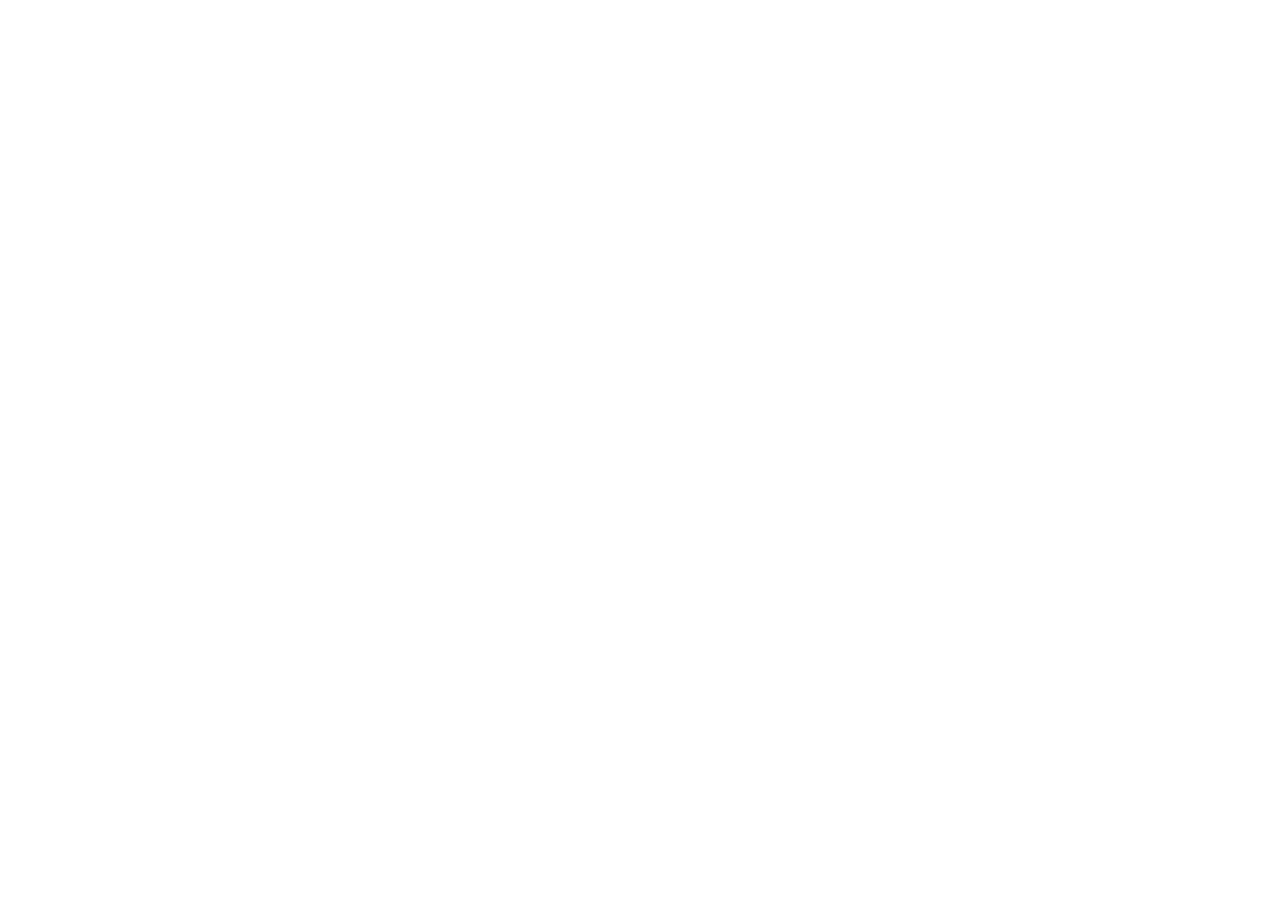
==== odin-etch-a-sketch/index.html @ 80d68535 "Initial project setup" ====
<!DOCTYPE html>
<html lang="en">
<head>
  <meta charset="UTF-8">
  <meta name="viewport" content="width=device-width, initial-scale=1.0">
  <title>Odin: Etch A Sketch</title>
</head>
<body>
  
</body>
</html>
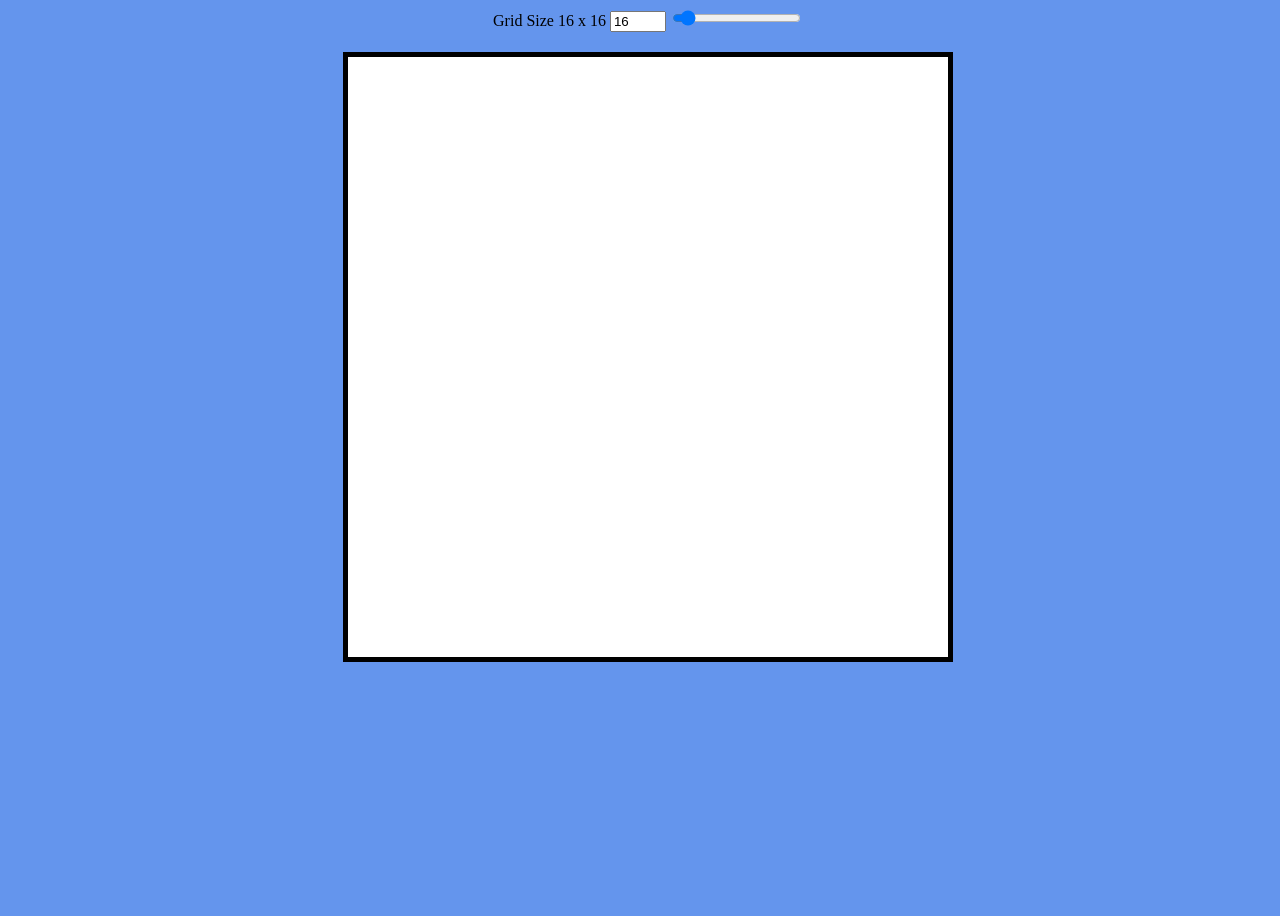
==== commit cc1e0fc7: "Create the basic Structure by adding the button or input for Changing grid size and a Slider connect" ====
--- a/odin-etch-a-sketch/index.html
+++ b/odin-etch-a-sketch/index.html
@@ -4,8 +4,17 @@
   <meta charset="UTF-8">
   <meta name="viewport" content="width=device-width, initial-scale=1.0">
   <title>Odin: Etch A Sketch</title>
+  <link rel="stylesheet" href="style.css">
+  <script src="script.js" defer></script>
 </head>
 <body>
-  
+  <div class="grid-controls">
+    <label for="gridSize">Grid Size</label>
+    <span id="gridValue">16 x 16</span>
+    <input type="number" id="gridSize" min="1" max="200" value="16">
+    <input type="range" id="gridSlider" min="1" max="200" value="16">
+  </div>
+  <div class="sketchContainer">
+  </div>
 </body>
 </html>
--- a/odin-etch-a-sketch/style.css
+++ b/odin-etch-a-sketch/style.css
@@ -0,0 +1,27 @@
+body {
+  height: 100vh;
+  width: 100vw;
+  background-color: cornflowerblue;
+
+  display: flex;
+  flex-direction: column;
+  align-items: center;
+  gap: 20px;
+}
+.sketchContainer{
+  height: 600px;
+  width: 600px;
+  max-width: 90vw;
+  max-height: 70vh;
+  border: 5px solid black;
+  background-color: white;
+
+  display:flex;
+  flex-wrap: wrap;
+}
+
+.div {
+  border: 2px solid grey;
+  width: 100%/16;
+  height: 100%/16;
+}
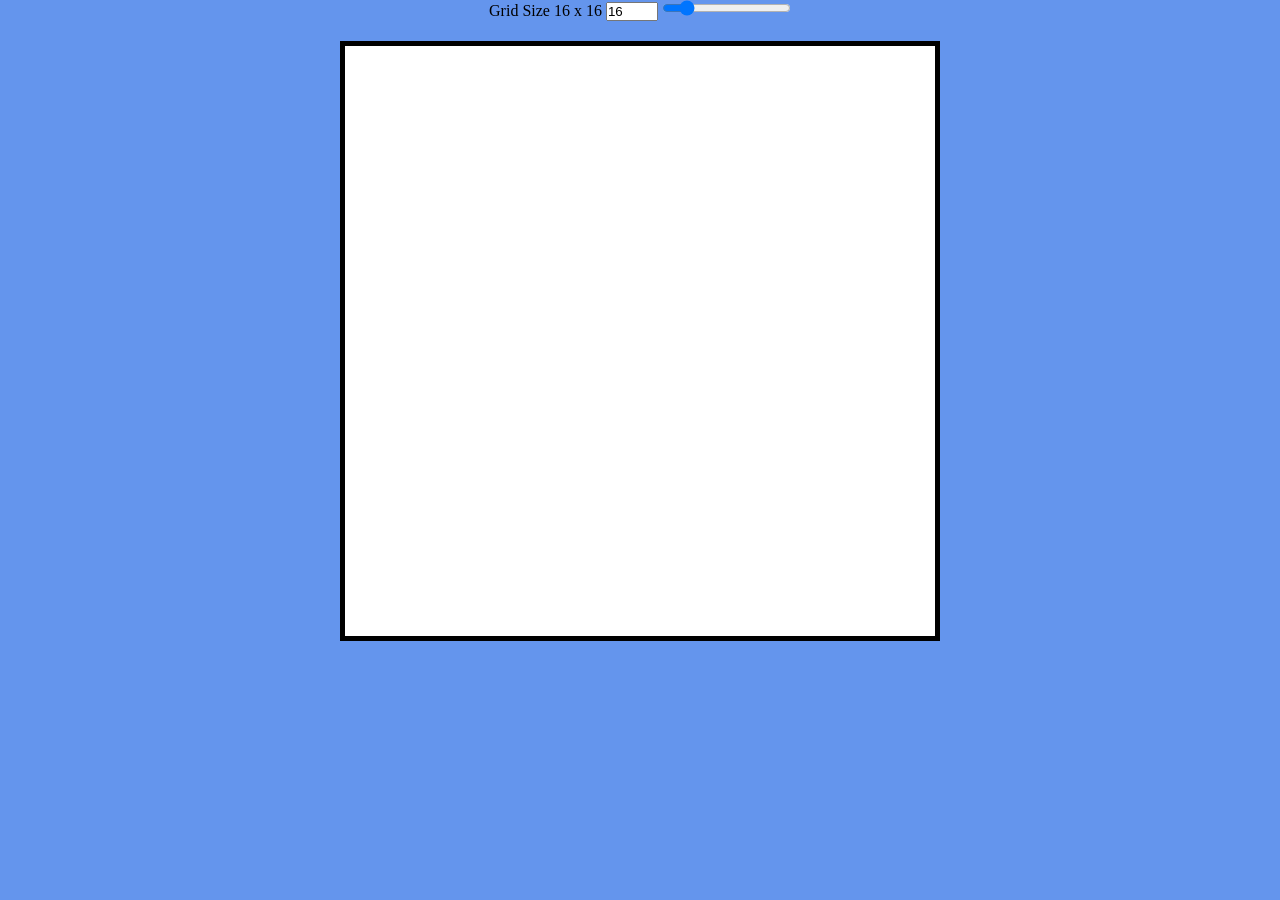
==== commit e57dd5a8: "Create squares inside the container based on the input of user" ====
--- a/odin-etch-a-sketch/index.html
+++ b/odin-etch-a-sketch/index.html
@@ -11,10 +11,14 @@
   <div class="grid-controls">
     <label for="gridSize">Grid Size</label>
     <span id="gridValue">16 x 16</span>
-    <input type="number" id="gridSize" min="1" max="200" value="16">
-    <input type="range" id="gridSlider" min="1" max="200" value="16">
+    <input type="number" id="gridSize" min="1" max="100" value="16">
+    <input type="range" id="gridSlider" min="1" max="100" value="16">
   </div>
+
   <div class="sketchContainer">
+
   </div>
+
+
 </body>
 </html>
--- a/odin-etch-a-sketch/style.css
+++ b/odin-etch-a-sketch/style.css
@@ -1,3 +1,9 @@
+*{
+  box-sizing: border-box;
+  margin: 0;
+  padding: 0;
+}
+
 body {
   height: 100vh;
   width: 100vw;
@@ -18,10 +24,13 @@
 
   display:flex;
   flex-wrap: wrap;
+  justify-content: flex-start;
+  align-items: flex-start;
 }
 
-.div {
+.newDivStyle {
   border: 2px solid grey;
-  width: 100%/16;
-  height: 100%/16;
+  width: calc(600px/16);
+  height: calc(600px/16);
+  background-color: lightyellow;
 }
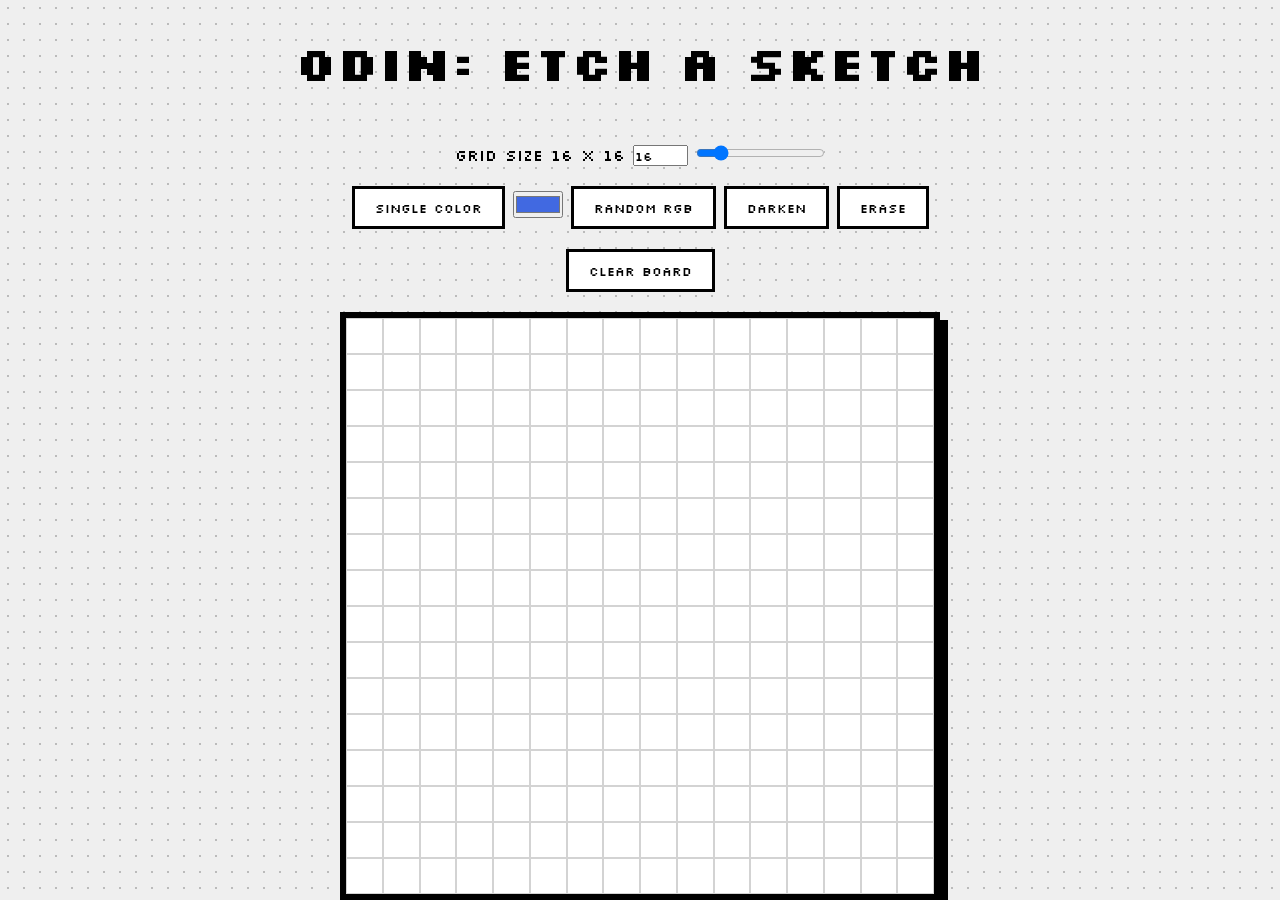
==== commit 4e4b2fe3: "complete Etch-a-Sketch with multiple drawing modes" ====
--- a/odin-etch-a-sketch/index.html
+++ b/odin-etch-a-sketch/index.html
@@ -8,17 +8,28 @@
   <script src="script.js" defer></script>
 </head>
 <body>
+  <h1>Odin: Etch A Sketch</h1>
   <div class="grid-controls">
     <label for="gridSize">Grid Size</label>
     <span id="gridValue">16 x 16</span>
     <input type="number" id="gridSize" min="1" max="100" value="16">
     <input type="range" id="gridSlider" min="1" max="100" value="16">
   </div>
+  <div class="optionButtons">
+    <button data-mode="single">Single Color</button>
+    <input type="color" id="colorPicker" value="#4169e1">
+    <button data-mode="rainbow">Random RGB</button>
+    <button data-mode="darken">Darken</button>
+    <button data-mode="erase">Erase</button>
+  </div>
+  <div>
+    <button id="clear">Clear Board</button>
+  </div>
 
   <div class="sketchContainer">
 
   </div>
-
+  
 
 </body>
 </html>
--- a/odin-etch-a-sketch/style.css
+++ b/odin-etch-a-sketch/style.css
@@ -1,26 +1,48 @@
+@import url('https://fonts.googleapis.com/css2?family=Silkscreen:wght@400;700&display=swap');
+
+:root {
+  --bg: #f2f2f2;
+  --panel: #ffffff;
+  --border: #000;
+  --grid: #bdbdbd;
+  --text: #111;
+  --shadow: #444;
+}
+
 *{
   box-sizing: border-box;
   margin: 0;
   padding: 0;
+  font-family: "Silkscreen",sans-serif;
 }
 
 body {
   height: 100vh;
   width: 100vw;
-  background-color: cornflowerblue;
+  background-color: #efefef;
+  background-image:
+  radial-gradient(circle, #bbb 1px, transparent 1px);
+  background-size: 16px 16px;
 
   display: flex;
   flex-direction: column;
   align-items: center;
   gap: 20px;
 }
+
+h1 {
+  padding: 2rem;
+  font-size: 3rem;
+
+}
 .sketchContainer{
   height: 600px;
   width: 600px;
   max-width: 90vw;
   max-height: 70vh;
-  border: 5px solid black;
+  border: 6px solid black;
   background-color: white;
+  box-shadow: 8px 8px 0 black;
 
   display:flex;
   flex-wrap: wrap;
@@ -29,8 +51,27 @@
 }
 
 .newDivStyle {
-  border: 2px solid grey;
-  width: calc(600px/16);
-  height: calc(600px/16);
-  background-color: lightyellow;
-}+  border: 1px solid lightgrey;
+  background-color: white;
+  flex-shrink: 0;
+}
+
+button {
+  background: white;
+  color: black;
+  border: 3px solid black;
+  padding: 10px 20px;
+  cursor: pointer;
+  transition: 0.1s;
+}
+
+button:hover {
+  background: black;
+  color: white;
+}
+
+button:active {
+  transform: translate(2px, 2px);
+  box-shadow: none;
+}
+
